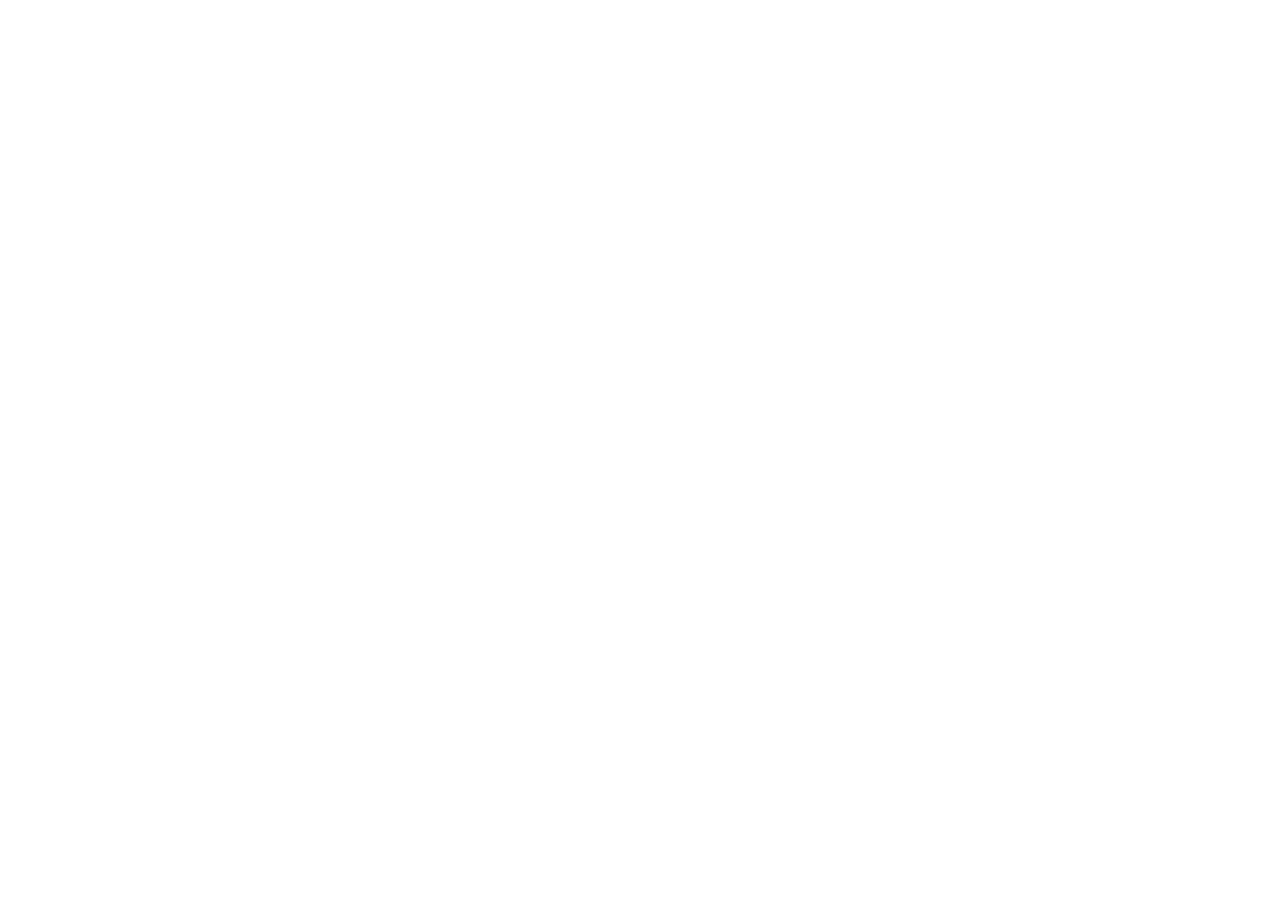
==== sites/about.html @ a5356005 "css & header på alla sites har nu lagt till att cssn laddas in genom en modul istället för at vi sla" ====
<!doctype html>
<html lang="en">
  <head>
    <meta charset="UTF-8" />
    <meta name="viewport" content="width=device-width, initial-scale=1.0" />
    <script type="module" src="../js/index.js"></script>

    <title>About</title>
  </head>
  <body></body>
</html>
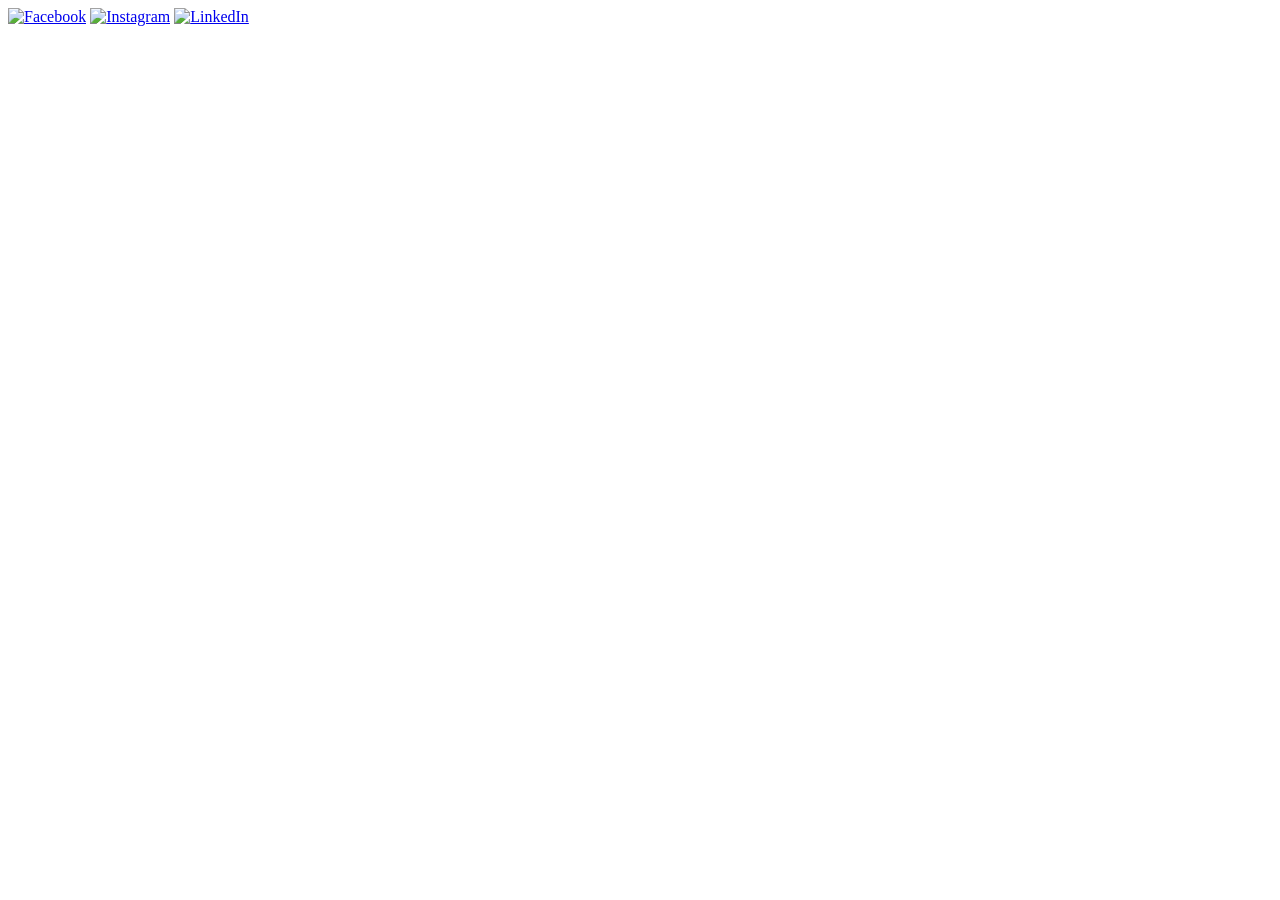
==== commit 16525cc9: "Merge pull request #23 from Kingtutz/charlie Added mode switching" ====
--- a/sites/about.html
+++ b/sites/about.html
@@ -3,9 +3,42 @@
   <head>
     <meta charset="UTF-8" />
     <meta name="viewport" content="width=device-width, initial-scale=1.0" />
+        <link rel="icon" type="image/x-icon" href="../img/icons/favicon.png" />
     <script type="module" src="../js/index.js"></script>
+    <title>About us!</title>
+  </head>
+  <body>    
+        <!-- <div>
+          <form action="">
+            <input type="text" name="title" id="title" placeholder="title"/>
+            <input type="text" name="message" id="message" />
+            <input type="text" name="name" placeholder="Name"/>
+            <div>
+                <input type="radio" id="red" name="red" value="red"  />
+                <label for="red">Red flower!</label>
+                <input type="radio" id="blue" name="blue" value="blue"  />
+                <label for="blue">blue flower!</label>
+                <input type="radio" id="orange" name="ornage" value="oragne"  />
+                <label for="orange">orange flower!</label>
+                <input type="radio" id="pink" name="pink" value="pink"  />
+                <label for="pink">pink flower!</label>
+            </div>
+            <button>send!!</button>
+          </form>
+        </div> -->
 
-    <title>About</title>
-  </head>
-  <body></body>
+
+  
+    <div class="garden-wrapper">
+      <!-- <img src="img/pixelgarden.png"> -->
+    </div>
+
+<footer>
+    <div class="footer" id="dirt">
+      <a href="https://www.facebook.com"><img src="../img/icons/facebook.png" alt="Facebook"></a>
+      <a href="https://www.instagram.com"><img src="../img/icons/instagram.png" alt="Instagram"></a>
+      <a href="https://www.linkedin.com"><img src="../img/icons/linkedin.png" alt="LinkedIn"></a>
+    </div>
+</footer>
+  </body>
 </html>
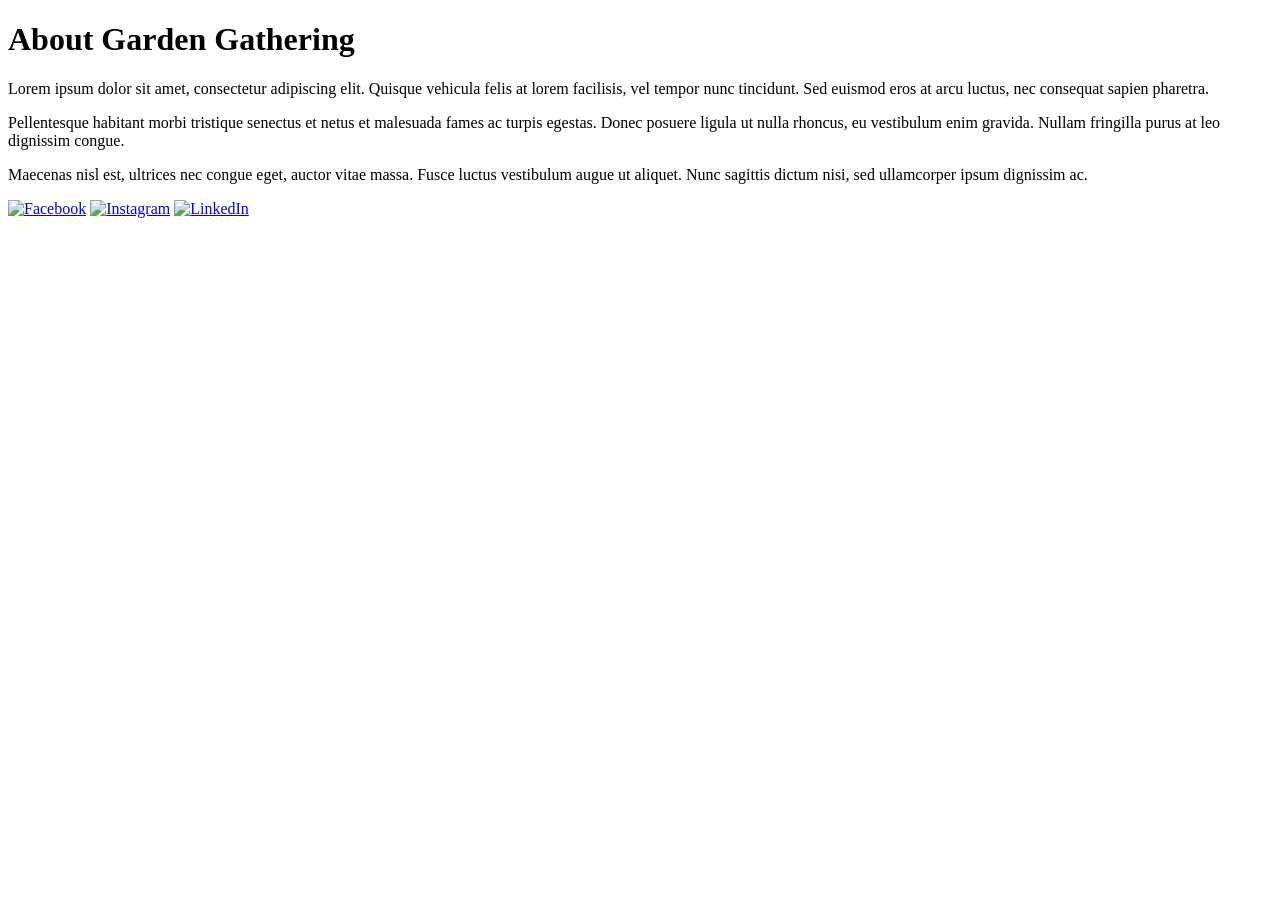
==== commit 9cedcd66: "Merge pull request #38 from Davve420/main Design Update" ====
--- a/sites/about.html
+++ b/sites/about.html
@@ -30,7 +30,12 @@
 
   
     <div class="garden-wrapper">
-      <!-- <img src="img/pixelgarden.png"> -->
+      <div class="info-card">
+        <h1 class="info-card-title">About Garden Gathering</h1>
+        <p>Lorem ipsum dolor sit amet, consectetur adipiscing elit. Quisque vehicula felis at lorem facilisis, vel tempor nunc tincidunt. Sed euismod eros at arcu luctus, nec consequat sapien pharetra.</p>
+        <p>Pellentesque habitant morbi tristique senectus et netus et malesuada fames ac turpis egestas. Donec posuere ligula ut nulla rhoncus, eu vestibulum enim gravida. Nullam fringilla purus at leo dignissim congue.</p>
+        <p>Maecenas nisl est, ultrices nec congue eget, auctor vitae massa. Fusce luctus vestibulum augue ut aliquet. Nunc sagittis dictum nisi, sed ullamcorper ipsum dignissim ac.</p>
+      </div>
     </div>
 
 <footer>
